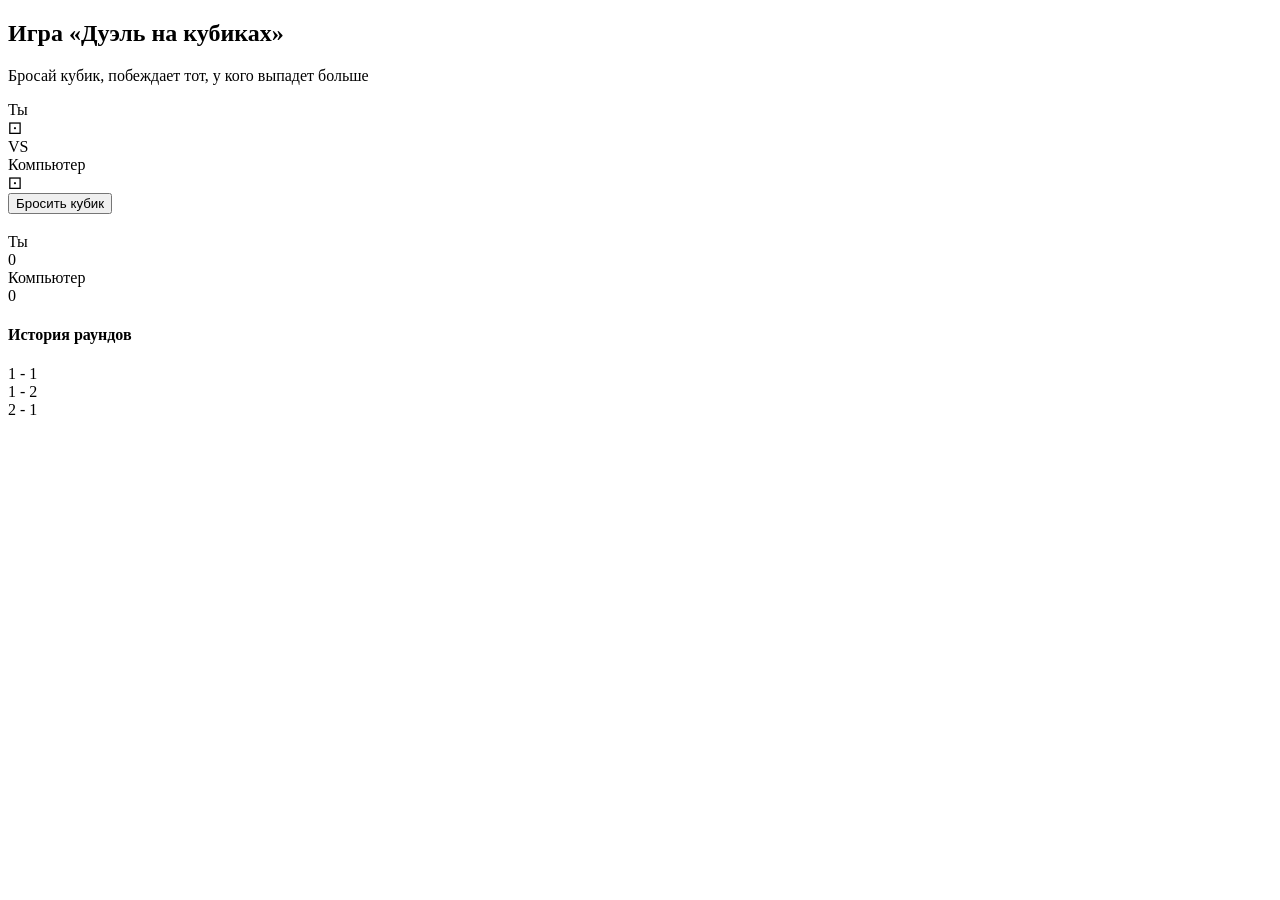
==== src/pages/diceduel.html @ 04831543 "занятие 22.09 дуэль на кубиках" ====
<!DOCTYPE html>
<html lang="ru">
  <head>
    <meta charset="UTF-8" />
    <meta name="viewport" content="width=device-width, initial-scale=1.0" />
    <title>Главная</title>
  </head>
  <body class="dices">
    <main class="container">
        <section class="game">
            <h2 class="game-title">Игра «Дуэль на кубиках»</h2>
            <p class="game-description">Бросай кубик, побеждает тот, у кого выпадет больше</p>
            <div class="dice-container">
                <div class="dice-card">
                    <div class="dice-name">Ты</div>
                    <div class="dice">⚀</div>
                </div>
                <div class="versus">VS</div>
                <div class="dice-card">
                    <div class="dice-name">Компьютер</div>
                    <div class="dice">⚀</div>
                </div>
            </div>
            <button class="roll-button">Бросить кубик</button>
        </section>
        <aside class="status">
            <h3 class="status-title"></h3>
            <div class="score-container">
                <div class="store-item">
                    <div class="score-name">Ты</div>
                    <div class="score">0</div>
                </div>
                <div class="store-item">
                    <div class="score-name">Компьютер</div>
                    <div class="score">0</div>
                </div>
            </div>
            <div class="result">
                <h4 class="history-title">История раундов</h4>
                <div class="history">
                    <div class="history-item history-gray">1 - 1</div>
                    <div class="history-item history-red">1 - 2</div>
                    <div class="history-item history-green">2 - 1</div>
                </div>
            </div>
        </aside>
    </main>
</html>
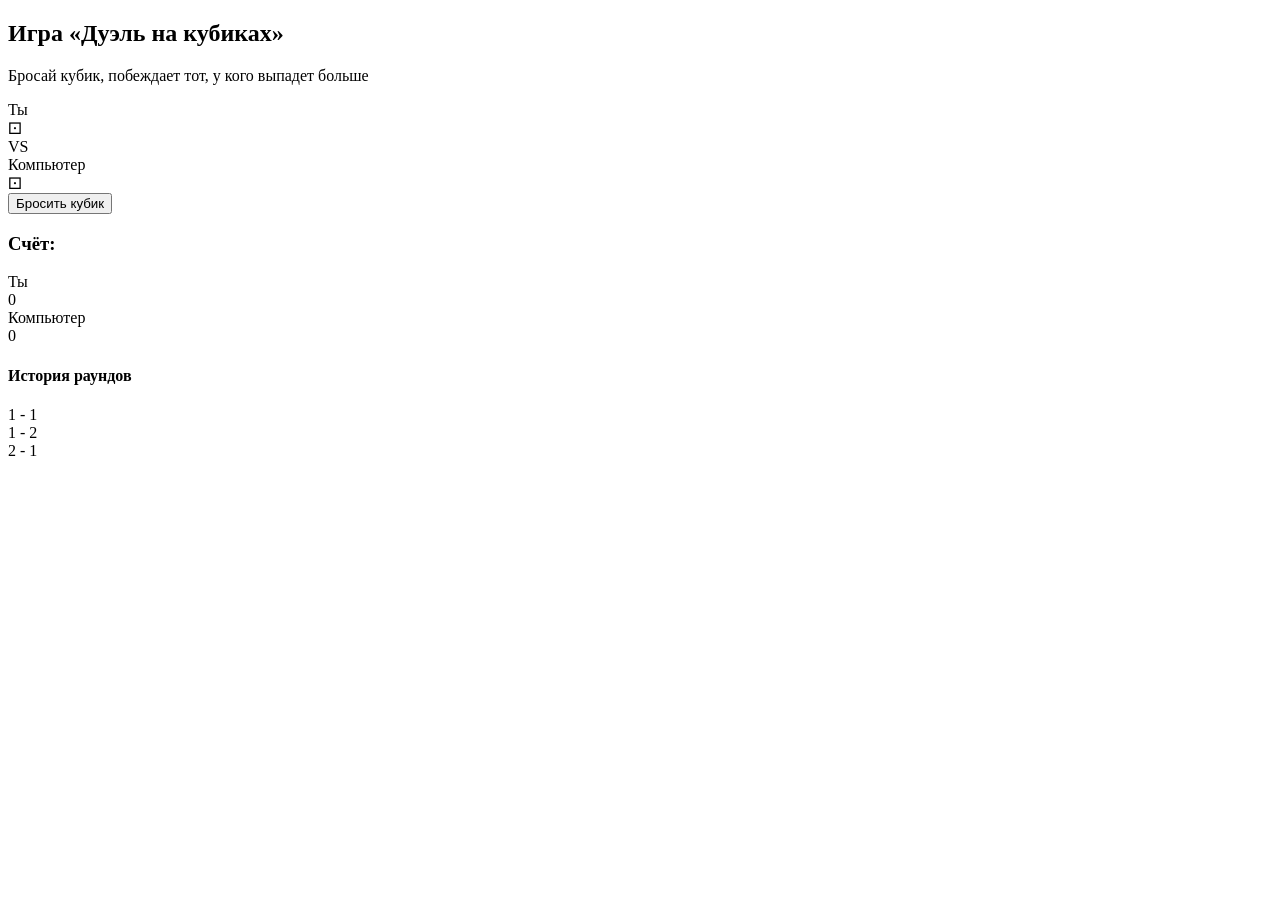
==== commit e5988c72: "8.10" ====
--- a/src/pages/diceduel.html
+++ b/src/pages/diceduel.html
@@ -24,13 +24,13 @@
             <button class="roll-button">Бросить кубик</button>
         </section>
         <aside class="status">
-            <h3 class="status-title"></h3>
+            <h3 class="status-title">Счёт:</h3>
             <div class="score-container">
-                <div class="store-item">
+                <div class="score-item">
                     <div class="score-name">Ты</div>
                     <div class="score">0</div>
                 </div>
-                <div class="store-item">
+                <div class="score-item">
                     <div class="score-name">Компьютер</div>
                     <div class="score">0</div>
                 </div>
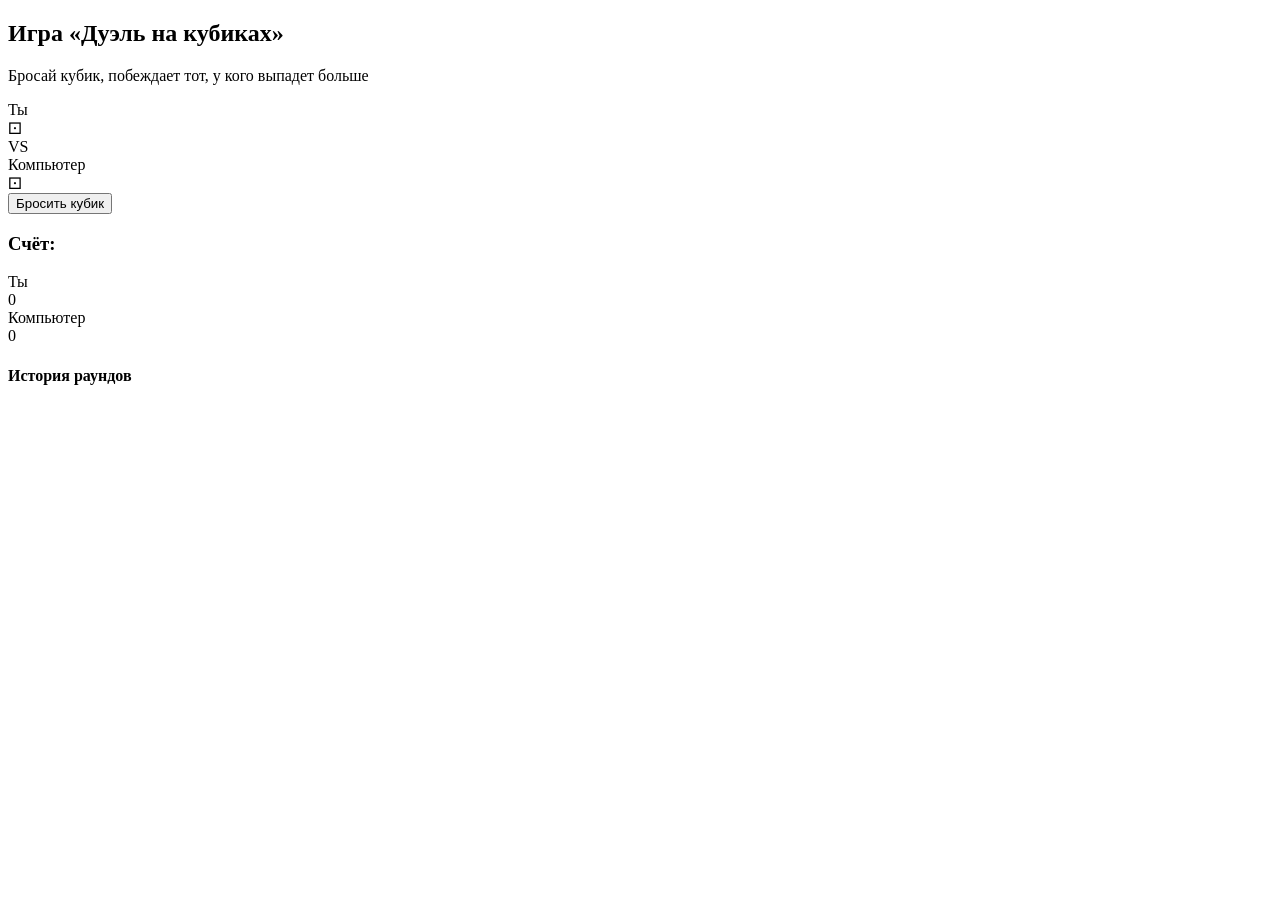
==== commit a0a9be9c: "dice final" ====
--- a/src/pages/diceduel.html
+++ b/src/pages/diceduel.html
@@ -38,9 +38,6 @@
             <div class="result">
                 <h4 class="history-title">История раундов</h4>
                 <div class="history">
-                    <div class="history-item history-gray">1 - 1</div>
-                    <div class="history-item history-red">1 - 2</div>
-                    <div class="history-item history-green">2 - 1</div>
                 </div>
             </div>
         </aside>
